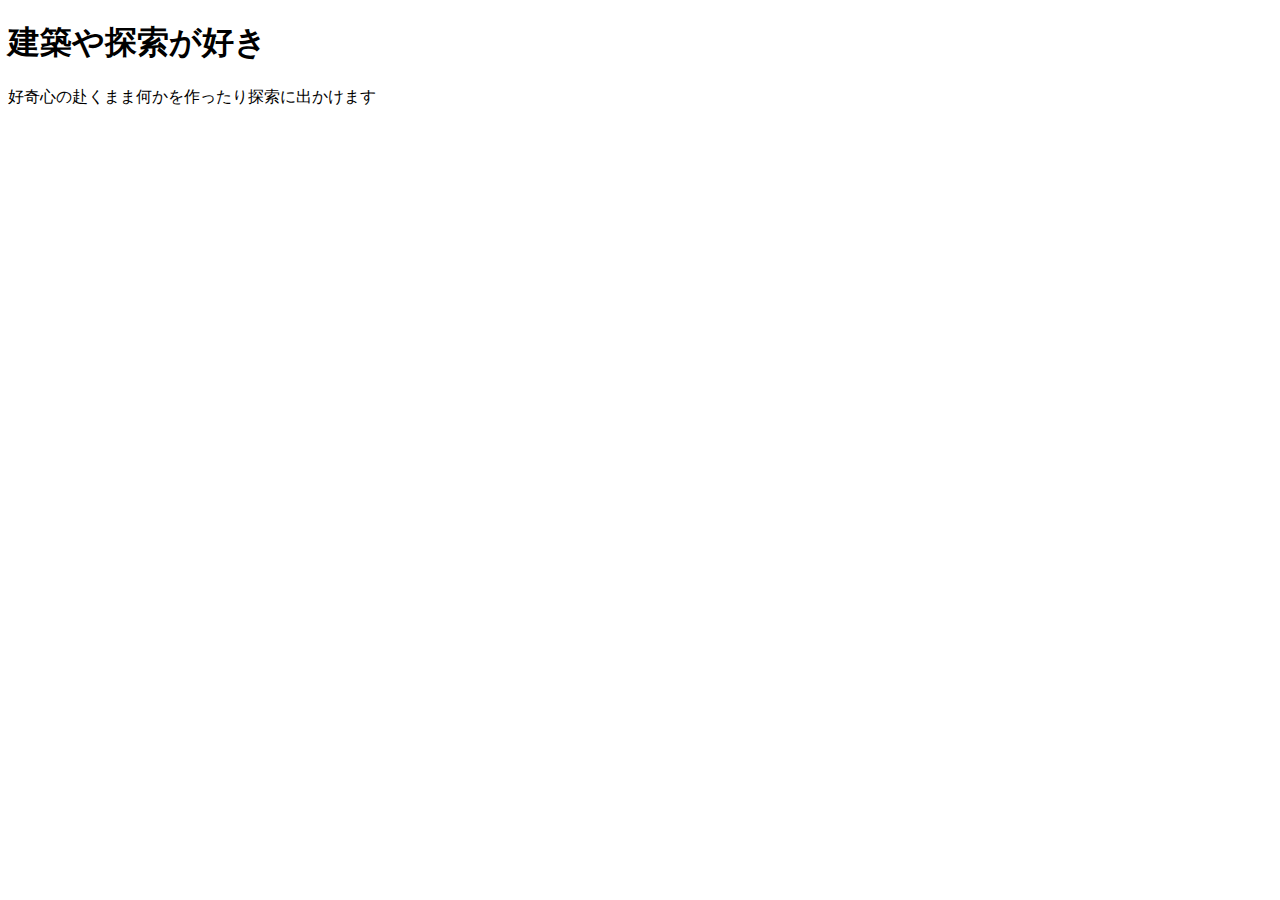
==== index.html @ 44bbd24d "Create index.html" ====
<!DOCTYPE html>
<html lang="ja">
    <head>
        <meta charset="UTF-8">
        <title>雪猫のマイクラ記録</title>
        <meta name="description" content="width=device-width,initial-scale=1.0">
        <link rel="stylesheet" href="css/style.css">
    </head>

    <body>
        <h1>建築や探索が好き</h1>
        <p>好奇心の赴くまま何かを作ったり探索に出かけます</p>
    </body>
</html>
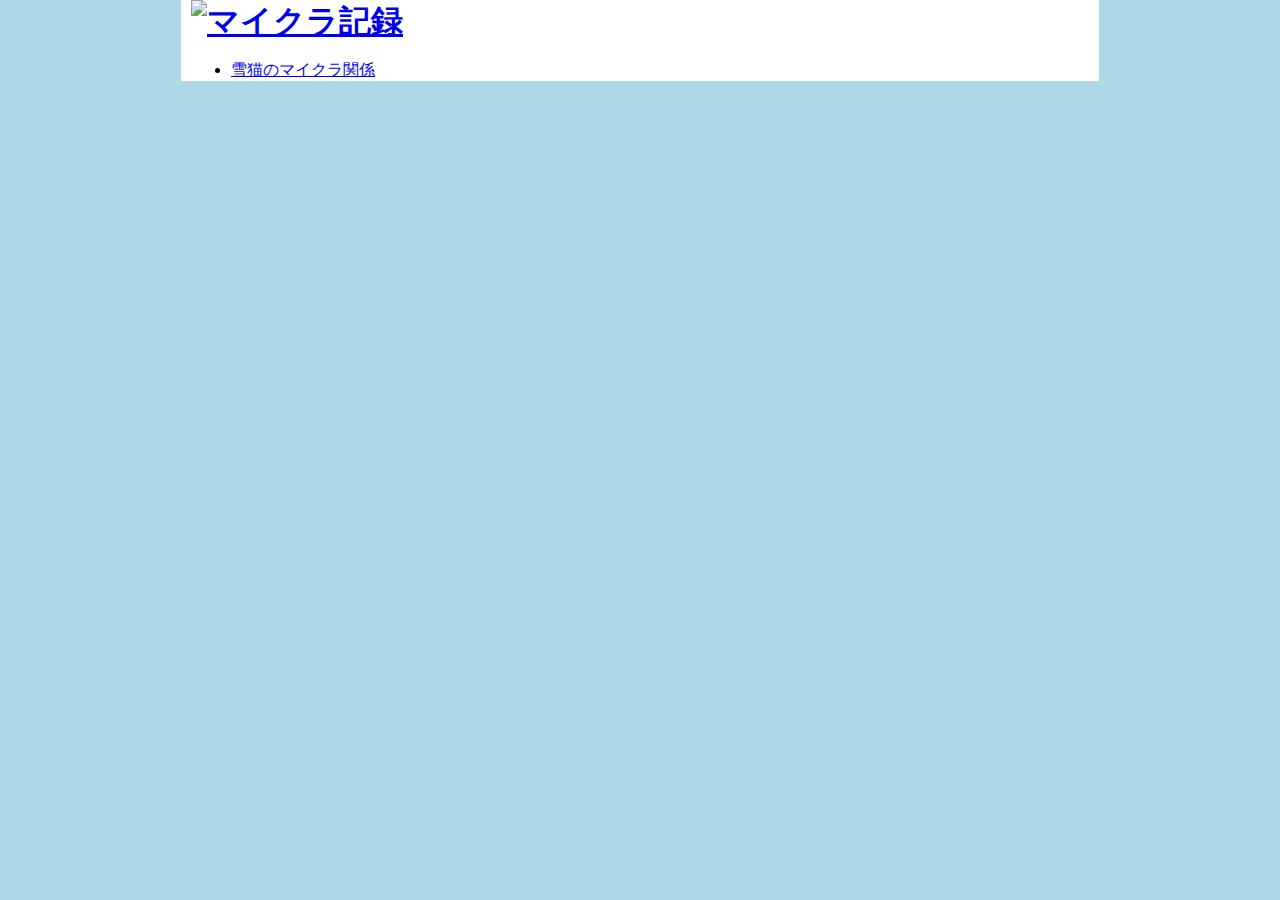
==== commit 22651783: "Add files via upload" ====
--- a/index.html
+++ b/index.html
@@ -1,14 +1,22 @@
-<!DOCTYPE html>
-<html lang="ja">
-    <head>
-        <meta charset="UTF-8">
-        <title>雪猫のマイクラ記録</title>
-        <meta name="description" content="width=device-width,initial-scale=1.0">
-        <link rel="stylesheet" href="css/style.css">
-    </head>
-
-    <body>
-        <h1>建築や探索が好き</h1>
-        <p>好奇心の赴くまま何かを作ったり探索に出かけます</p>
-    </body>
-</html>
+<!DOCTYPE html>
+<html lang="ja">
+    <head>
+        <meta charset="UTF-8">
+        <title>雪猫の趣味の記録</title>
+        <meta name="description" content="width=device-width,initial-scale=1.0">
+        <link rel="stylesheet" href="css/style.css">
+    </head>
+
+    <body>
+        <div id="container">
+            <header id="header">
+                <h1><a href="index.html"><img src="../ウェブサイト用/images/tyanoma.png " alt="マイクラ記録"　width="600" height="470"></a></h1>
+                <nav id="nav">
+                    <ul>
+                    <li><a href="../ウェブサイト用/趣味関係/index.html">雪猫のマイクラ関係</a></li>
+                    </ul>
+                    </nav>
+            </header>
+        </div>
+    </body>
+</html>--- a/css/style.css
+++ b/css/style.css
@@ -0,0 +1,22 @@
+@charset "UTF-8";
+
+body {
+  margin: 0;
+  background-color: lightblue;
+  font-family: "メイリオ", "Meiryo", "ヒラギノ角ゴ Pro W3", "Hiragino Kaku Gothic Pro", 'ＭＳ Ｐゴシック', 'Osaka', sans-serif;
+}
+
+#container {
+  width: 918px;
+  margin: 0 auto;
+  background-color: white;
+}
+
+#header {
+  width: 898px;
+  margin: 0 auto;
+}
+
+#header h1 {
+  margin: 0;
+}